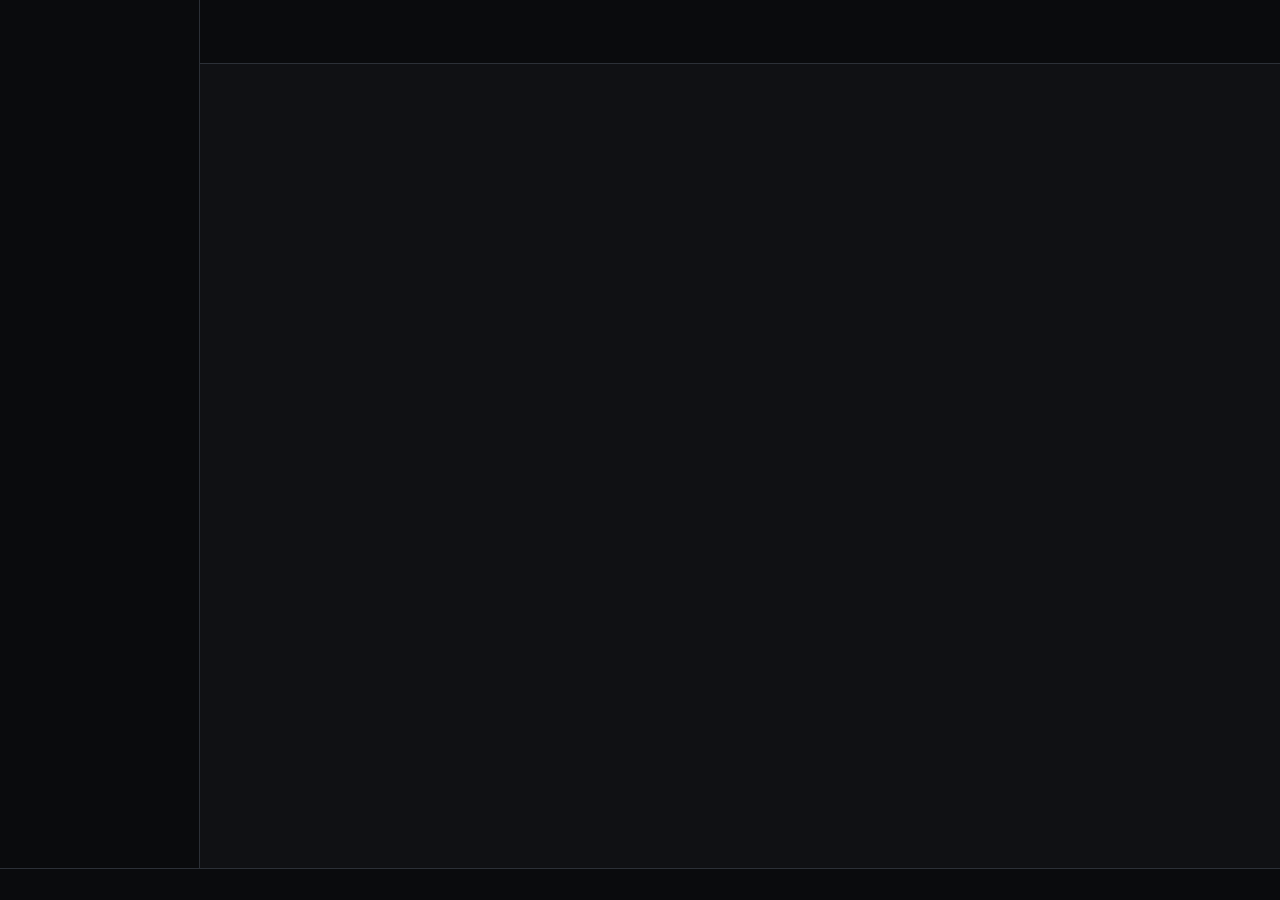
==== coppertrail/ui/web/index.html @ 11789316 "GUI: window frame, nav rail, status strip and placeholder views Co-Authored-By: Claude Opus 5.5 <nor" ====
<!doctype html>
<html lang="en">
<head>
<meta charset="utf-8">
<meta http-equiv="Content-Security-Policy" content="default-src 'self'; style-src 'self' 'unsafe-inline'; img-src 'self' data:">
<title>Coppertrail</title>
<link rel="stylesheet" href="css/tokens.css">
<link rel="stylesheet" href="css/base.css">
<link rel="stylesheet" href="css/components.css">
<link rel="stylesheet" href="css/frame.css">
<link rel="stylesheet" href="vendor/uPlot.min.css">
</head>
<body>
<div class="app" id="app">
  <nav class="navrail" id="navrail" aria-label="Views"></nav>
  <div class="main">
    <div class="filterbar" id="filterbar" role="toolbar" aria-label="Filters"></div>
    <main class="view" id="view"></main>
  </div>
  <footer class="statusstrip" id="statusstrip"></footer>
</div>
<script type="module" src="js/main.js"></script>
</body>
</html>
---- coppertrail/ui/web/css/tokens.css ----
/* Generated from coppertrail/ui/tokens.py, do not edit. */
:root {
  --bg0: #0A0B0D;
  --bg1: #101114;
  --surface: #16181C;
  --raised: #1E2126;
  --overlay: #23262C;
  --text1: #F1EDE4;
  --text2: #BDB8AE;
  --text3: #8F8B83;
  --textDis: #5A5852;
  --border: #2C3037;
  --borderStrong: #6E5A3C;
  --grid: #22252A;
  --scroll: #33373E;
  --accent: #D9894B;
  --accentHover: #E89E64;
  --accentPressed: #B5733D;
  --accentMuted: #2C2119;
  --accentOn: #1A0F07;
  --s1: #D9894B;
  --s2: #6FAEE0;
  --s3: #A990D8;
  --s4: #D97B98;
  --s5: #9DB96F;
  --s6: #8F949C;
  --rise: #4FBFA6;
  --fall: #E8675C;
  --attention: #A9B8F0;
  --attentionBg: #1E2032;
  --gold: #E3BE4F;
  --goldRing: #97781E;
  --silver: #C9CED6;
  --silverRing: #7F8793;
  --copper: #BF6E3B;
  --copperRing: #7A401E;
  --type-h1-family: "Almendra", "Segoe UI Symbol", serif;
  --type-h1-weight: 700;
  --type-h1-size: 22px;
  --type-h1-transform: uppercase;
  --type-h1-spacing: .06em;
  --type-title-family: "Almendra", "Segoe UI Symbol", serif;
  --type-title-weight: 700;
  --type-title-size: 15px;
  --type-title-transform: uppercase;
  --type-title-spacing: .06em;
  --type-display-family: "Caudex", "Segoe UI Symbol", serif;
  --type-display-weight: 700;
  --type-display-size: 28px;
  --type-display-transform: none;
  --type-display-spacing: .01em;
  --type-h2-family: "Caudex", "Segoe UI Symbol", serif;
  --type-h2-weight: 700;
  --type-h2-size: 17px;
  --type-h2-transform: none;
  --type-h2-spacing: 0;
  --type-kpi-family: "Caudex", "Segoe UI Symbol", serif;
  --type-kpi-weight: 400;
  --type-kpi-size: 26px;
  --type-kpi-transform: none;
  --type-kpi-spacing: 0;
  --type-body-family: "Caudex", "Segoe UI Symbol", serif;
  --type-body-weight: 400;
  --type-body-size: 14px;
  --type-body-transform: none;
  --type-body-spacing: 0;
  --type-th-family: "Caudex", "Segoe UI Symbol", serif;
  --type-th-weight: 400;
  --type-th-size: 13px;
  --type-th-transform: none;
  --type-th-spacing: 0;
  --type-sub-family: "Caudex", "Segoe UI Symbol", serif;
  --type-sub-weight: 400;
  --type-sub-size: 13px;
  --type-sub-transform: none;
  --type-sub-spacing: 0;
  --type-small-family: "Caudex", "Segoe UI Symbol", serif;
  --type-small-weight: 400;
  --type-small-size: 12px;
  --type-small-transform: none;
  --type-small-spacing: 0;
  --space-1: 4px;
  --space-2: 8px;
  --space-3: 12px;
  --space-4: 16px;
  --space-5: 24px;
  --space-6: 32px;
  --space-7: 48px;
  --radius-control: 3px;
  --radius-card: 4px;
  --radius-panel: 6px;
  --radius-dialog: 6px;
  --radius-chip: 11px;
  --size-control-h: 32px;
  --size-row-h: 36px;
  --size-filterbar-h: 64px;
  --size-status-h: 32px;
  --size-nav-w: 200px;
  --size-nav-w-compact: 56px;
  --size-card-pad: 16px;
  --size-view-pad: 24px;
  --size-view-pad-compact: 16px;
  --size-gap: 16px;
  --coin-mark: 7px;
  --coin-gap: 3px;
  --coin-ring: 1px;
  --chart-line-primary: 2.25;
  --chart-line-secondary: 2.0;
  --chart-line-tertiary: 1.5;
  --chart-area-alpha: 0.12;
  --chart-band-alpha: 0.12;
  --chart-bar-gap: 0.28;
  --chart-axis-font: 12px;
  --chart-marker-dot: 8px;
}

:root[data-theme="light"] {
  --bg0: #E9E1CF;
  --bg1: #F4EFE3;
  --surface: #FCF9F2;
  --raised: #F0E9DA;
  --overlay: #FFFDF8;
  --text1: #2A1F14;
  --text2: #55432F;
  --text3: #6E5B43;
  --textDis: #A8977A;
  --border: #DACFB8;
  --borderStrong: #A88B5E;
  --grid: #ECE5D6;
  --scroll: #DACFB8;
  --accent: #9A4D1F;
  --accentHover: #AE5C2B;
  --accentPressed: #823F17;
  --accentMuted: #EED6BC;
  --accentOn: #FFF8EC;
  --s1: #A9571F;
  --s2: #2F6C9E;
  --s3: #6A4FB0;
  --s4: #A8406A;
  --s5: #5A7D2E;
  --s6: #7A6D5C;
  --rise: #13786A;
  --fall: #B83A30;
  --attention: #3E4FAE;
  --attentionBg: #E5E3F2;
  --gold: #B98A0E;
  --goldRing: #7E5F08;
  --silver: #8E97A3;
  --silverRing: #5F6873;
  --copper: #9C4F22;
  --copperRing: #633011;
}
---- coppertrail/ui/web/css/base.css ----
/* Fonts, page defaults. Colours and sizes come from tokens.css. */

@font-face { font-family: "Caudex"; src: url("../fonts/Caudex-Regular.ttf") format("truetype"); font-weight: 400; font-style: normal; }
@font-face { font-family: "Caudex"; src: url("../fonts/Caudex-Italic.ttf") format("truetype"); font-weight: 400; font-style: italic; }
@font-face { font-family: "Caudex"; src: url("../fonts/Caudex-Bold.ttf") format("truetype"); font-weight: 700; font-style: normal; }
@font-face { font-family: "Caudex"; src: url("../fonts/Caudex-BoldItalic.ttf") format("truetype"); font-weight: 700; font-style: italic; }
@font-face { font-family: "Almendra"; src: url("../fonts/Almendra-Regular.ttf") format("truetype"); font-weight: 400; font-style: normal; }
@font-face { font-family: "Almendra"; src: url("../fonts/Almendra-Bold.ttf") format("truetype"); font-weight: 700; font-style: normal; }

*, *::before, *::after { box-sizing: border-box; }

html, body { height: 100%; margin: 0; }

body {
  background: var(--bg1);
  color: var(--text1);
  font-family: var(--type-body-family);
  font-size: var(--type-body-size);
  font-weight: var(--type-body-weight);
  line-height: 1.4;
  /* Caudex Regular has equal-width digits; keep numbers at weight 400. */
  font-variant-numeric: tabular-nums lining-nums;
  -webkit-font-smoothing: antialiased;
  overflow: hidden;
}

h1, h2, h3, p { margin: 0; }
button, input, select { font: inherit; color: inherit; }
button { cursor: pointer; }
button:disabled { cursor: default; }

a { color: var(--accent); text-decoration: none; }
a:hover { color: var(--accentHover); text-decoration: underline; }

:focus-visible { outline: 1px solid var(--borderStrong); outline-offset: 1px; }

::selection { background: var(--accentMuted); color: var(--text1); }

/* Scrollbars: 8 px, thumb in --scroll. */
* { scrollbar-width: thin; scrollbar-color: var(--scroll) transparent; }
::-webkit-scrollbar { width: 8px; height: 8px; }
::-webkit-scrollbar-track { background: transparent; }
::-webkit-scrollbar-thumb { background: var(--scroll); border-radius: 3px; }
---- coppertrail/ui/web/css/components.css ----
/* Shared components (HANDOVER 8b). Values from the mock-ups, expressed in tokens. */

/* Type roles -------------------------------------------------------------- */
.h1 {
  font-family: var(--type-h1-family); font-weight: var(--type-h1-weight); font-size: var(--type-h1-size);
  text-transform: var(--type-h1-transform); letter-spacing: var(--type-h1-spacing); color: var(--text1);
}
.card-title {
  font-family: var(--type-title-family); font-weight: var(--type-title-weight); font-size: var(--type-title-size);
  text-transform: var(--type-title-transform); letter-spacing: var(--type-title-spacing); color: var(--text1);
}
.h2 { font-family: var(--type-h2-family); font-weight: var(--type-h2-weight); font-size: var(--type-h2-size); }
.kpi { font-family: var(--type-kpi-family); font-weight: var(--type-kpi-weight); font-size: var(--type-kpi-size); letter-spacing: -0.01em; }
.sub { font-family: var(--type-sub-family); font-size: var(--type-sub-size); color: var(--text3); }
.small { font-size: var(--type-small-size); }
.label { font-size: var(--type-sub-size); color: var(--text3); }
.muted { color: var(--text2); }
.wordmark { font-family: var(--type-display-family); font-weight: var(--type-display-weight); white-space: nowrap; }
.wordmark .copper { color: var(--accent); }
.wordmark .trail { color: var(--text1); }

/* Card ------------------------------------------------------------------------ */
.card {
  background: var(--surface); border: 1px solid var(--border); border-radius: var(--radius-card);
  padding: var(--size-card-pad); min-width: 0; position: relative;
}
.card-head { display: flex; align-items: flex-start; justify-content: space-between; gap: var(--space-4); margin-bottom: 14px; }
.card-head .sub { margin-top: 2px; }

/* Buttons and controls ------------------------------------------------------- */
.btn {
  height: var(--size-control-h); display: inline-flex; align-items: center; gap: var(--space-2);
  padding: 0 10px; background: var(--raised); border: 1px solid var(--border); border-radius: var(--radius-control);
  color: var(--text1); font-size: var(--type-sub-size); white-space: nowrap;
}
.btn:hover:not(:disabled) { border-color: var(--borderStrong); }
.btn:disabled { color: var(--textDis); }
.btn.primary { background: var(--accent); color: var(--accentOn); border: 0; font-weight: 700; padding: 0 14px; }
.btn.primary:hover:not(:disabled) { background: var(--accentHover); }
.btn.primary:active:not(:disabled) { background: var(--accentPressed); }
.btn.ghost { height: 28px; background: transparent; color: var(--text2); font-size: var(--type-small-size); gap: 6px; }
.btn.ghost:hover:not(:disabled) { color: var(--text1); }
.btn.link {
  height: auto; padding: 0; background: transparent; border: 0; color: var(--accent);
  font-size: var(--type-small-size); gap: 6px;
}
.btn.link:hover:not(:disabled) { color: var(--accentHover); text-decoration: underline; }
.btn.link:disabled { color: var(--textDis); }
.btn.icon { width: var(--size-control-h); padding: 0; justify-content: center; color: var(--text2); }

.ctl {
  height: var(--size-control-h); display: inline-flex; align-items: center; gap: var(--space-2);
  padding: 0 10px; background: var(--raised); border: 1px solid var(--border); border-radius: var(--radius-control);
  color: var(--text1); font-size: var(--type-sub-size); white-space: nowrap; min-width: 0;
}
.ctl:hover { border-color: var(--borderStrong); }
.ctl.active { border-color: var(--accent); background: var(--accentMuted); }
.ctl .label { flex: none; }
.ctl .value { overflow: hidden; text-overflow: ellipsis; min-width: 0; }
.ctl svg { flex: none; color: var(--text3); }

.seg {
  display: inline-flex; height: var(--size-control-h); border: 1px solid var(--border);
  border-radius: var(--radius-control); overflow: hidden; background: var(--raised);
}
.seg button {
  border: 0; border-right: 1px solid var(--border); background: transparent; padding: 0 11px;
  font-size: var(--type-small-size); color: var(--text2);
}
.seg button:last-child { border-right: 0; }
.seg button:hover { color: var(--text1); }
.seg button[aria-pressed="true"] { background: var(--accentMuted); color: var(--accent); font-weight: 700; }

.input {
  height: var(--size-control-h); display: flex; align-items: center; gap: var(--space-2); padding: 0 10px;
  background: var(--raised); border: 1px solid var(--border); border-radius: var(--radius-control); color: var(--text3);
}
.input:focus-within { border-color: var(--borderStrong); }
.input.active { border-color: var(--accent); background: var(--accentMuted); }
.input input { border: 0; background: transparent; outline: none; width: 100%; min-width: 0; color: var(--text1); font-size: var(--type-sub-size); }
.input input::placeholder { color: var(--text3); }
.input input[type="number"] { appearance: textfield; }

.chip {
  display: inline-flex; align-items: center; gap: 6px; height: 22px; padding: 0 var(--space-2);
  border-radius: var(--radius-chip); background: var(--raised); border: 1px solid var(--border);
  font-size: var(--type-small-size); color: var(--text2); white-space: nowrap;
}
button.chip:hover { border-color: var(--borderStrong); color: var(--text1); }
.chip[aria-pressed="true"] { border-color: var(--accent); background: var(--accentMuted); color: var(--accent); }

.check { display: inline-flex; width: 16px; height: 16px; flex: none; align-items: center; justify-content: center;
  border: 1px solid var(--border); border-radius: var(--radius-control); background: var(--raised); color: var(--accentOn); }
.check[aria-checked="true"] { background: var(--accent); border-color: var(--accent); }

.tab {
  height: 40px; display: inline-flex; align-items: center; gap: var(--space-2); padding: 0 var(--space-1);
  border: 0; border-bottom: 2px solid transparent; background: transparent; color: var(--text2);
  font-size: var(--type-sub-size); margin-bottom: -1px;
}
.tab[aria-selected="true"] { border-bottom-color: var(--accent); color: var(--text1); font-weight: 700; }

/* Popovers, menus, dialogs, tooltips ---------------------------------------- */
.popover, .menu, .tooltip {
  position: fixed; z-index: 20; background: var(--overlay); border: 1px solid var(--borderStrong);
  border-radius: var(--radius-panel); color: var(--text1);
}
.popover { padding: var(--space-3); min-width: 240px; }
.menu { padding: var(--space-1); min-width: 180px; }
.menu button {
  display: flex; width: 100%; align-items: center; gap: var(--space-2); height: 30px; padding: 0 10px;
  border: 0; border-radius: var(--radius-control); background: transparent; color: var(--text2);
  font-size: var(--type-sub-size); text-align: left;
}
.menu button:hover { background: var(--raised); color: var(--text1); }
.menu button[aria-checked="true"] { color: var(--accent); }
.tooltip { padding: var(--space-2) 10px; font-size: var(--type-small-size); pointer-events: none; border-radius: var(--radius-control); }

.backdrop { position: fixed; inset: 0; z-index: 30; background: rgb(from var(--bg0) r g b / 0.6);
  display: flex; align-items: center; justify-content: center; }
.dialog {
  background: var(--overlay); border: 1px solid var(--borderStrong); border-radius: var(--radius-dialog);
  display: flex; flex-direction: column; max-width: calc(100vw - 48px); max-height: calc(100vh - 48px);
}

/* Data table ----------------------------------------------------------------- */
table.data { width: 100%; border-collapse: collapse; font-size: var(--type-sub-size); }
table.data th {
  font-family: var(--type-th-family); font-weight: var(--type-th-weight); font-size: var(--type-th-size);
  color: var(--text3); text-align: left; padding: 0 10px var(--space-2);
  border-bottom: 1px solid var(--border); white-space: nowrap; position: sticky; top: 0; background: var(--surface);
}
table.data td { height: var(--size-row-h); padding: 0 10px; border-bottom: 1px solid var(--grid); white-space: nowrap; color: var(--text1); }
table.data tr:hover td { background: var(--raised); }
table.data tr.selected td { background: var(--accentMuted); }
table.data .num { text-align: right; font-weight: 400; }
table.data td.muted { color: var(--text2); }

/* Values ---------------------------------------------------------------------- */
.coin { white-space: nowrap; }
.coin i {
  display: inline-block; width: var(--coin-mark); height: var(--coin-mark); border-radius: 50%;
  margin: 0 0 0 var(--coin-gap); vertical-align: 1px;
}
.coin i + span { margin-left: 0.25em; }
.coin i.g { background: var(--gold); box-shadow: inset 0 0 0 var(--coin-ring) var(--goldRing); }
.coin i.s { background: var(--silver); box-shadow: inset 0 0 0 var(--coin-ring) var(--silverRing); }
.coin i.c { background: var(--copper); box-shadow: inset 0 0 0 var(--coin-ring) var(--copperRing); }
.up { color: var(--rise); white-space: nowrap; }
.dn { color: var(--fall); white-space: nowrap; }
.dot { display: inline-block; width: 6px; height: 6px; border-radius: 50%; flex: none; background: var(--text3); }
.dot.rise { background: var(--rise); }
.dot.attention { background: var(--attention); }
.dot.accent { background: var(--accent); }
.attention { color: var(--attention); }

/* Charts ---------------------------------------------------------------------- */
.legend { display: flex; gap: var(--space-4); font-size: var(--type-small-size); color: var(--text2); }
.legend span { display: inline-flex; align-items: center; gap: 6px; }
.legend i { display: inline-block; width: 14px; height: 2px; border-radius: 1px; }
.chart { position: relative; }
.chart .u-select { background: rgb(from var(--accent) r g b / 0.12); }
---- coppertrail/ui/web/css/frame.css ----
/* Window frame (HANDOVER 8b "Window frame"): nav rail | filter bar + view, status strip below. */

.app {
  height: 100vh;
  display: grid;
  grid-template-columns: var(--size-nav-w) minmax(0, 1fr);
  grid-template-rows: minmax(0, 1fr) var(--size-status-h);
  grid-template-areas: "nav main" "status status";
}

/* Nav rail ---------------------------------------------------------------------- */
.navrail {
  grid-area: nav; display: flex; flex-direction: column; gap: 2px; padding: 0 10px var(--space-3);
  background: var(--bg0); border-right: 1px solid var(--border); min-height: 0;
}
.navrail .brand { height: 64px; display: flex; align-items: center; gap: 10px; padding: 0 var(--space-1); margin-bottom: 6px; }
.navrail .brand img { width: 30px; height: 30px; flex: none; }
.navrail .wordmark { font-size: 17px; letter-spacing: var(--type-display-spacing); }
.navrail .spacer { flex: 1; }
.nav {
  display: flex; align-items: center; gap: var(--space-3); height: 40px; padding: 0 var(--space-3);
  border: 0; border-radius: var(--radius-panel); background: transparent; color: var(--text2);
  font-size: var(--type-sub-size); width: 100%; text-align: left;
}
.nav:hover { background: var(--raised); color: var(--text1); }
.nav[aria-current="page"] { background: var(--accentMuted); color: var(--accent); font-weight: 700; }
.nav.small { font-size: var(--type-small-size); }

/* Main column ------------------------------------------------------------------ */
.main { grid-area: main; display: flex; flex-direction: column; min-width: 0; min-height: 0; }
.filterbar {
  height: var(--size-filterbar-h); flex: none; display: flex; align-items: center; gap: 10px;
  padding: 0 var(--size-view-pad); background: var(--bg0); border-bottom: 1px solid var(--border); min-width: 0;
}
.view {
  flex: 1; min-height: 0; overflow: auto; padding: var(--size-view-pad);
  display: flex; flex-direction: column; gap: var(--size-gap);
}
.view-head { display: flex; align-items: flex-end; justify-content: space-between; gap: var(--space-4); flex: none; }
.view-head .sub { margin-top: var(--space-1); }

/* Status strip ----------------------------------------------------------------- */
.statusstrip {
  grid-area: status; display: flex; align-items: center; gap: 14px; padding: 0 var(--space-4);
  font-size: var(--type-sub-size); color: var(--text2); background: var(--bg0); border-top: 1px solid var(--border);
  min-width: 0; white-space: nowrap;
}
.statusstrip .state { display: inline-flex; align-items: center; gap: 6px; }
.statusstrip .sep { width: 1px; height: 14px; background: var(--border); flex: none; }
.statusstrip .error { color: var(--fall); overflow: hidden; text-overflow: ellipsis; min-width: 0; }
.statusstrip .spacer { flex: 1; }
.statusstrip .credit { display: inline-flex; align-items: center; gap: 5px; }
---- coppertrail/ui/web/vendor/uPlot.min.css ----
.uplot, .uplot *, .uplot *::before, .uplot *::after {box-sizing: border-box;}.uplot {font-family: system-ui, -apple-system, "Segoe UI", Roboto, "Helvetica Neue", Arial, "Noto Sans", sans-serif, "Apple Color Emoji", "Segoe UI Emoji", "Segoe UI Symbol", "Noto Color Emoji";line-height: 1.5;width: min-content;}.u-title {text-align: center;font-size: 18px;font-weight: bold;}.u-wrap {position: relative;user-select: none;}.u-over, .u-under {position: absolute;}.u-under {overflow: hidden;}.uplot canvas {display: block;position: relative;width: 100%;height: 100%;}.u-axis {position: absolute;}.u-legend {font-size: 14px;margin: auto;text-align: center;}.u-inline {display: block;}.u-inline * {display: inline-block;}.u-inline tr {margin-right: 16px;}.u-legend th {font-weight: 600;}.u-legend th > * {vertical-align: middle;display: inline-block;}.u-legend .u-marker {width: 1em;height: 1em;margin-right: 4px;background-clip: padding-box !important;}.u-inline.u-live th::after {content: ":";vertical-align: middle;}.u-inline:not(.u-live) .u-value {display: none;}.u-series > * {padding: 4px;}.u-series th {cursor: pointer;}.u-legend .u-off > * {opacity: 0.3;}.u-select {background: rgba(0,0,0,0.07);position: absolute;pointer-events: none;}.u-cursor-x, .u-cursor-y {position: absolute;left: 0;top: 0;pointer-events: none;will-change: transform;}.u-hz .u-cursor-x, .u-vt .u-cursor-y {height: 100%;border-right: 1px dashed #607D8B;}.u-hz .u-cursor-y, .u-vt .u-cursor-x {width: 100%;border-bottom: 1px dashed #607D8B;}.u-cursor-pt {position: absolute;top: 0;left: 0;border-radius: 50%;border: 0 solid;pointer-events: none;will-change: transform;/*this has to be !important since we set inline "background" shorthand */background-clip: padding-box !important;}.u-axis.u-off, .u-select.u-off, .u-cursor-x.u-off, .u-cursor-y.u-off, .u-cursor-pt.u-off {display: none;}
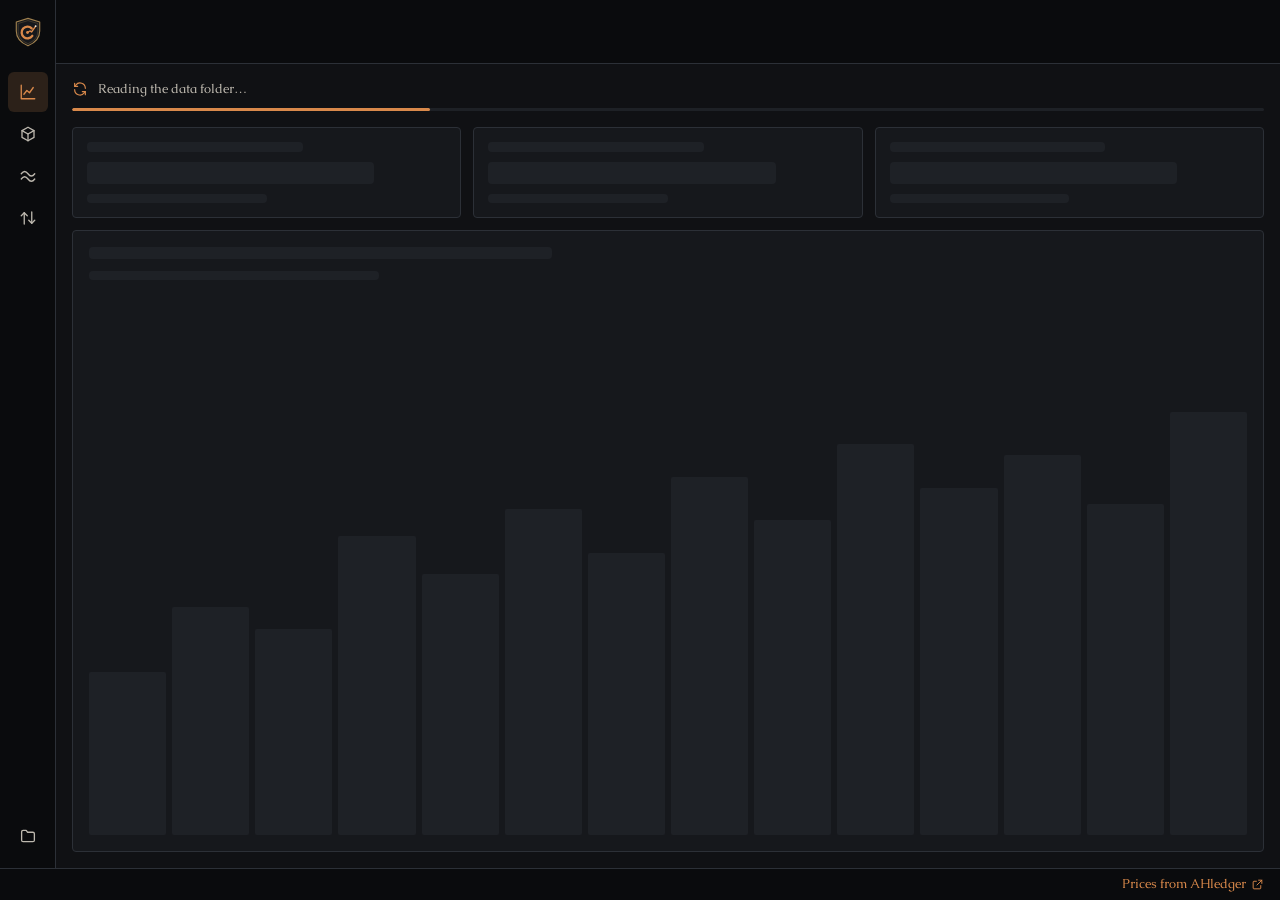
==== commit fcb60678: "GUI groundwork (part 2): states, breakpoints and chart building blocks - states.js/states.css: no da" ====
--- a/coppertrail/ui/web/index.html
+++ b/coppertrail/ui/web/index.html
@@ -8,6 +8,10 @@
 <link rel="stylesheet" href="css/base.css">
 <link rel="stylesheet" href="css/components.css">
 <link rel="stylesheet" href="css/frame.css">
+<link rel="stylesheet" href="css/filterbar.css">
+<link rel="stylesheet" href="css/groupeditor.css">
+<link rel="stylesheet" href="css/states.css">
+<link rel="stylesheet" href="css/layout.css">
 <link rel="stylesheet" href="vendor/uPlot.min.css">
 </head>
 <body>
--- a/coppertrail/ui/web/css/tokens.css
+++ b/coppertrail/ui/web/css/tokens.css
@@ -79,6 +79,7 @@
   --type-small-size: 12px;
   --type-small-transform: none;
   --type-small-spacing: 0;
+  --type-mono-family: "JetBrains Mono", "Cascadia Mono", Consolas, monospace;
   --space-1: 4px;
   --space-2: 8px;
   --space-3: 12px;
--- a/coppertrail/ui/web/css/components.css
+++ b/coppertrail/ui/web/css/components.css
@@ -38,6 +38,7 @@
 .btn.primary { background: var(--accent); color: var(--accentOn); border: 0; font-weight: 700; padding: 0 14px; }
 .btn.primary:hover:not(:disabled) { background: var(--accentHover); }
 .btn.primary:active:not(:disabled) { background: var(--accentPressed); }
+.btn.primary:disabled { background: var(--raised); color: var(--textDis); border: 1px solid var(--border); }
 .btn.ghost { height: 28px; background: transparent; color: var(--text2); font-size: var(--type-small-size); gap: 6px; }
 .btn.ghost:hover:not(:disabled) { color: var(--text1); }
 .btn.link {
@@ -157,6 +158,27 @@
 /* Charts ---------------------------------------------------------------------- */
 .legend { display: flex; gap: var(--space-4); font-size: var(--type-small-size); color: var(--text2); }
 .legend span { display: inline-flex; align-items: center; gap: 6px; }
-.legend i { display: inline-block; width: 14px; height: 2px; border-radius: 1px; }
+.legend i { display: inline-block; width: 14px; height: 2px; border-radius: 1px; background: var(--swatch); }
+.legend i.dashed { background: none; border-top: 2px dashed var(--swatch); height: 0; }
+.legend i.bar { width: 8px; height: 10px; border-radius: 1px; }
+.card-tools { display: flex; align-items: center; gap: var(--space-4); flex: none; }
+.btn.slim-icon { width: 28px; height: 28px; }
+.chart-tip .tip-row { display: flex; align-items: center; gap: 6px; }
+.chart-tip .tip-val { margin-left: auto; padding-left: var(--space-4); }
+.chart-tip .swatch { display: inline-block; width: 14px; height: 2px; flex: none; }
+/* Event marker shapes (also drawn on the canvas by charts.js): --marker is the series colour. */
+i.marker { display: inline-block; width: 9px; height: 9px; flex: none; background: var(--marker); }
+i.marker.diamond { transform: rotate(45deg) scale(0.8); }
+i.marker.triangle { clip-path: polygon(0 0, 100% 0, 50% 100%); }
+.sparkline { flex: none; overflow: visible; vertical-align: middle; }
+.sparkline path { fill: none; stroke-width: 1.5; stroke-linejoin: round; stroke-linecap: round; stroke: var(--text3); }
+.sparkline circle { fill: var(--text3); }
+.sparkline.rise path { stroke: var(--rise); } .sparkline.rise circle { fill: var(--rise); }
+.sparkline.fall path { stroke: var(--fall); } .sparkline.fall circle { fill: var(--fall); }
+.rangebar { flex: none; vertical-align: middle; }
+.rangebar .track { stroke: var(--border); stroke-width: 1; }
+.rangebar .typical { stroke: var(--borderStrong); stroke-width: 4; stroke-linecap: round; }
+.rangebar .usual { stroke: var(--text2); stroke-width: 1.5; }
+.rangebar .current { fill: var(--s4); }
 .chart { position: relative; }
 .chart .u-select { background: rgb(from var(--accent) r g b / 0.12); }
--- a/coppertrail/ui/web/css/frame.css
+++ b/coppertrail/ui/web/css/frame.css
@@ -45,8 +45,30 @@
   font-size: var(--type-sub-size); color: var(--text2); background: var(--bg0); border-top: 1px solid var(--border);
   min-width: 0; white-space: nowrap;
 }
-.statusstrip .state { display: inline-flex; align-items: center; gap: 6px; }
+.statusstrip .strip-state { display: inline-flex; align-items: center; gap: 6px; min-width: 0; overflow: hidden; text-overflow: ellipsis; }
+.statusstrip .strip-state.stale { font-weight: 700; }
+.statusstrip .pulling { display: inline-flex; align-items: center; gap: 6px; color: var(--text2); }
 .statusstrip .sep { width: 1px; height: 14px; background: var(--border); flex: none; }
 .statusstrip .error { color: var(--fall); overflow: hidden; text-overflow: ellipsis; min-width: 0; }
 .statusstrip .spacer { flex: 1; }
 .statusstrip .credit { display: inline-flex; align-items: center; gap: 5px; }
+
+/* Compact window (<= 1440 px, HANDOVER 8b "Resizing"): 56 px icon rail with tooltips,
+   16 px view padding. The filter bar's "More" button lives in filterbar.css. */
+.navrail { position: relative; z-index: 5; }
+.nav { position: relative; }
+@media (max-width: 1440px) {
+  .app { grid-template-columns: var(--size-nav-w-compact) minmax(0, 1fr); }
+  .navrail { padding: 0 var(--space-2) var(--space-3); align-items: center; }
+  .navrail .brand { justify-content: center; padding: 0; gap: 0; }
+  .navrail .wordmark, .nav .nav-label { display: none; }
+  .nav { width: 40px; padding: 0; justify-content: center; }
+  .filterbar { padding: 0 var(--size-view-pad-compact); }
+  .view { padding: var(--size-view-pad-compact); }
+  .nav[data-tip]:hover::after, .nav[data-tip]:focus-visible::after {
+    content: attr(data-tip); position: absolute; left: calc(100% + 10px); top: 50%; transform: translateY(-50%);
+    padding: var(--space-1) 10px; background: var(--overlay); border: 1px solid var(--borderStrong);
+    border-radius: var(--radius-control); color: var(--text1); font-size: var(--type-small-size); font-weight: 400;
+    white-space: nowrap; pointer-events: none; z-index: 40;
+  }
+}
--- a/coppertrail/ui/web/css/filterbar.css
+++ b/coppertrail/ui/web/css/filterbar.css
@@ -0,0 +1,75 @@
+/* Filter bar and its popovers (HANDOVER 8b "Filter bar", FilterBar mock-up). */
+
+.filterbar .group-pair { display: flex; align-items: center; gap: var(--space-1); min-width: 0; }
+.filterbar .groups { max-width: 280px; }
+.filterbar .search { width: 220px; flex: none; }
+.filterbar .minsales input { width: 52px; border: 0; background: transparent; outline: none; color: var(--text1); font-size: var(--type-sub-size); text-align: right; }
+.filterbar .spacer { flex: 1; min-width: var(--space-2); }
+.filterbar .active-state { display: flex; align-items: center; gap: 10px; padding-left: var(--space-1); flex: none; }
+.filterbar .active-label { display: inline-flex; align-items: center; gap: 6px; font-size: var(--type-small-size); color: var(--accent); font-weight: 700; white-space: nowrap; }
+.filterbar .no-filters { font-size: var(--type-small-size); color: var(--text3); white-space: nowrap; }
+.ctl .chev { color: var(--text3); }
+
+/* Popover content ------------------------------------------------------------- */
+.pop-groups { width: 340px; padding: 0; overflow: hidden; }
+.pop-groups .pop-search { padding: 10px var(--space-3); border-bottom: 1px solid var(--border); }
+.pop-groups .pop-summary { display: flex; justify-content: space-between; padding: var(--space-2) var(--space-3) var(--space-1); font-size: var(--type-small-size); color: var(--text3); }
+.pop-groups .pop-summary span { display: flex; gap: 10px; }
+.pop-groups .rows { max-height: 320px; overflow: auto; }
+.pop-row {
+  display: flex; align-items: center; gap: 10px; height: var(--size-row-h); padding: 0 var(--space-3);
+  font-size: var(--type-sub-size); width: 100%; border: 0; background: transparent; text-align: left; color: var(--text1);
+}
+.pop-row:hover, .pop-row[aria-checked="true"] { background: var(--raised); }
+.pop-row .name { flex: 1; min-width: 0; overflow: hidden; text-overflow: ellipsis; white-space: nowrap; }
+.pop-row .count { font-size: var(--type-small-size); color: var(--text3); }
+.pop-groups .pop-foot { border-top: 1px solid var(--border); padding: var(--space-2) var(--space-3); display: flex; justify-content: space-between; }
+
+.pop-date { width: 320px; display: flex; flex-direction: column; gap: var(--space-3); }
+.pop-date .seg { width: 100%; }
+.pop-date .seg button { flex: 1; }
+.pop-date .fromto { display: grid; grid-template-columns: 1fr 1fr; gap: var(--space-2); }
+.pop-date .fromto label { display: grid; gap: var(--space-1); font-size: var(--type-small-size); color: var(--text3); }
+.pop-date .fromto .input { color: var(--text1); font-size: var(--type-sub-size); }
+.pop-date .note { font-size: var(--type-small-size); color: var(--text3); }
+
+.calendar { display: grid; gap: var(--space-2); }
+.cal-head { display: flex; justify-content: space-between; align-items: center; font-size: var(--type-sub-size); font-weight: 700; }
+.cal-nav { display: flex; gap: var(--space-1); }
+.cal-nav .btn { padding: 0 6px; }
+.cal-prev .icon { transform: rotate(90deg); }
+.cal-next .icon { transform: rotate(-90deg); }
+.cal-grid { display: grid; grid-template-columns: repeat(7, minmax(0, 1fr)); gap: 2px; }
+.cal-weekdays { font-size: var(--type-small-size); color: var(--text3); text-align: center; }
+.cal-day {
+  height: 30px; display: flex; align-items: center; justify-content: center; font-size: var(--type-small-size);
+  border: 0; border-radius: var(--radius-card); background: transparent; color: var(--text1);
+}
+.cal-day:hover:not(:disabled) { background: var(--raised); }
+.cal-day:disabled { color: var(--textDis); }
+.cal-day.inside { background: var(--accentMuted); }
+.cal-day.end { background: var(--accent); color: var(--accentOn); font-weight: 700; }
+
+.pop-sales { width: 280px; display: flex; flex-direction: column; gap: var(--space-3); }
+.pop-sales .chips { display: flex; flex-wrap: wrap; gap: 6px; }
+.pop-sales .note { font-size: var(--type-small-size); color: var(--text3); }
+
+/* "More" (HANDOVER 8b "Resizing", Overview1280 mock-up): at <= 1440 px Class, the date
+   button and Min sales/day fold into it; its badge counts how many of them are active. */
+.filterbar .fold { display: contents; }
+.filterbar .more { display: none; }
+.ctl.more svg { color: inherit; }
+.ctl.more.active { color: var(--accent); }
+.ctl .badge {
+  display: inline-flex; align-items: center; justify-content: center; min-width: 18px; height: 18px; padding: 0 5px;
+  border: 1px solid var(--accent); border-radius: var(--radius-chip); color: var(--accent); font-size: var(--type-small-size);
+}
+@media (max-width: 1440px) {
+  .filterbar .fold { display: none; }
+  .filterbar .more { display: inline-flex; flex: none; }
+  .filterbar .search { width: 180px; }
+}
+.pop-more { width: 280px; display: flex; flex-direction: column; gap: var(--space-2); }
+.pop-more .ctl { width: 100%; }
+.pop-more .ctl .value { flex: 1; text-align: left; }
+.pop-more .minsales input { flex: 1; width: auto; }
--- a/coppertrail/ui/web/css/groupeditor.css
+++ b/coppertrail/ui/web/css/groupeditor.css
@@ -0,0 +1,35 @@
+/* Item-group editor (HANDOVER 8b "Item-group editor", FilterBar mock-up). */
+
+.group-editor { width: 1060px; height: 560px; overflow: hidden; }
+.ge-head { display: flex; align-items: center; justify-content: space-between; padding: var(--space-4) 20px; border-bottom: 1px solid var(--border); flex: none; }
+.ge-body { display: grid; grid-template-columns: 240px minmax(0, 1fr) 300px; flex: 1; min-height: 0; }
+.ge-pane { display: flex; flex-direction: column; gap: var(--space-3); min-height: 0; min-width: 0; padding: var(--space-4) 20px; }
+.ge-groups { padding: var(--space-3); gap: 2px; border-right: 1px solid var(--border); }
+.ge-groups > .label { padding: 0 10px 6px; }
+.ge-list { flex: 1; overflow: auto; display: flex; flex-direction: column; gap: 2px; }
+.ge-group {
+  display: flex; align-items: center; gap: 10px; width: 100%; height: 38px; padding: 0 10px; flex: none;
+  border: 0; border-radius: var(--radius-card); text-align: left; font-size: var(--type-sub-size);
+  background: transparent; color: var(--text1);
+}
+.ge-group:hover { background: var(--raised); }
+.ge-group[aria-current="true"] { background: var(--accentMuted); color: var(--accent); font-weight: 700; }
+.ge-group .grip { color: var(--text3); cursor: grab; display: inline-flex; }
+.ge-group .name { flex: 1; min-width: 0; overflow: hidden; text-overflow: ellipsis; white-space: nowrap; }
+.ge-group .count { font-size: var(--type-small-size); color: var(--text3); font-weight: 400; }
+.ge-actions { display: flex; gap: 6px; padding-top: 10px; }
+.ge-members > label { display: grid; gap: var(--space-1); font-size: var(--type-small-size); }
+.ge-members .input input { font-size: var(--type-body-size); }
+.ge-meta { display: flex; justify-content: space-between; gap: var(--space-3); font-size: var(--type-small-size); color: var(--text2); }
+.ge-table { flex: 1; overflow: auto; min-height: 0; border-radius: var(--radius-control); }
+.ge-table:focus-visible { outline: 1px solid var(--borderStrong); }
+.ge-table table.data th { background: var(--overlay); }
+.ge-x button { border: 0; background: transparent; color: var(--text3); display: inline-flex; padding: 2px; }
+.ge-x button:hover { color: var(--fall); }
+.ge-empty { padding: var(--space-4) 0; }
+.ge-add { border-left: 1px solid var(--border); }
+.ge-results { flex: 1; overflow: auto; min-height: 0; margin: 0 calc(-1 * var(--space-3)); }
+.ge-result .coin { font-size: var(--type-small-size); }
+.ge-foot { display: flex; align-items: center; justify-content: space-between; gap: var(--space-3); padding: var(--space-3) 20px; border-top: 1px solid var(--border); flex: none; }
+.ge-buttons { display: flex; gap: var(--space-2); }
+.ge-error { color: var(--fall); font-size: var(--type-sub-size); }
--- a/coppertrail/ui/web/css/states.css
+++ b/coppertrail/ui/web/css/states.css
@@ -0,0 +1,90 @@
+/* View states (HANDOVER 8b "States", mock-up States.png). Only token variables. */
+
+.state { display: flex; flex-direction: column; align-items: center; text-align: center; }
+.state.no-data, .state.no-match, .state.pull-failed { flex: 1; justify-content: center; padding: var(--space-5) 0; min-height: 360px; }
+.state-title { font-family: var(--type-h2-family); font-size: 19px; font-weight: 700; margin-top: 14px; color: var(--text1); }
+.state-text { font-size: var(--type-sub-size); color: var(--text2); max-width: 420px; margin-top: 6px; }
+.state .note { font-size: var(--type-small-size); color: var(--text3); margin-top: var(--space-4); }
+.state .note b { color: var(--text2); font-weight: 700; }
+.state .row { display: flex; gap: var(--space-2); margin-top: 18px; }
+.state-icon { display: inline-flex; color: var(--borderStrong); }
+.state-icon.accent { color: var(--accent); }
+.state-icon.fall, .fall { color: var(--fall); }
+.mono { font-family: var(--type-mono-family); }
+
+/* A: no data yet */
+.trail { flex: none; overflow: visible; }
+.trail .dots { fill: none; stroke: var(--borderStrong); stroke-width: 2; stroke-dasharray: 2 7; stroke-linecap: round; }
+.trail .ring { fill: none; stroke: var(--accent); stroke-width: 2.5; }
+.trail .stop { fill: var(--borderStrong); }
+.trail .mark { fill: none; stroke: var(--accent); stroke-width: 2; stroke-linecap: round; stroke-linejoin: round; }
+.no-data .state-title { margin-top: 18px; }
+.no-data .state-text { max-width: 400px; margin-top: var(--space-2); }
+.no-data .folder-row { display: flex; align-items: center; gap: var(--space-2); margin-top: 20px; width: 420px; max-width: 100%; }
+.no-data .folder-row .input { flex: 1; min-width: 0; }
+.no-data .btn.primary { margin-top: var(--space-4); }
+.no-data .mono.note { max-width: 520px; overflow-wrap: anywhere; }
+
+/* B: data stale */
+.banner {
+  display: flex; align-items: center; gap: 10px; padding: 10px var(--space-3); flex: none;
+  border-radius: var(--radius-panel); background: var(--attentionBg); border: 1px solid var(--attention);
+  font-size: var(--type-sub-size);
+}
+.banner-icon { display: inline-flex; color: var(--attention); }
+.banner-text { flex: 1; min-width: 0; }
+.banner-text b { font-weight: 700; }
+.btn.slim { height: 28px; }
+.btn.square { width: 28px; padding: 0; justify-content: center; }
+
+/* C: filter matches nothing */
+.no-match .state-title { margin-top: 14px; }
+.no-match .chips { display: flex; flex-wrap: wrap; justify-content: center; gap: var(--space-2); margin-top: var(--space-4); max-width: 440px; }
+.filter-chip { height: 26px; border-color: var(--accent); color: var(--text1); }
+.filter-chip button { border: 0; background: transparent; padding: 0; display: inline-flex; color: var(--text3); }
+.filter-chip button:hover { color: var(--text1); }
+.no-match .btn.ghost { margin-top: 14px; border-color: var(--border); }
+
+/* D: too little history */
+.needs-history { margin-top: 30px; width: 100%; }
+.needs-history .state-title { margin-top: var(--space-3); }
+.history-progress { width: 360px; max-width: 100%; margin-top: var(--space-4); }
+.row-between { display: flex; justify-content: space-between; font-size: var(--type-small-size); color: var(--text3); margin-bottom: 6px; }
+.progress { height: 6px; border-radius: 3px; background: var(--raised); overflow: hidden; }
+.progress > div { height: 100%; border-radius: 3px; background: var(--accent); }
+.ghost-chart { width: 100%; height: 150px; border: 1px dashed var(--borderStrong); border-radius: var(--radius-panel); position: relative; margin-top: 14px; overflow: hidden; }
+.ghost-chart svg { position: absolute; inset: 0; width: 100%; height: 100%; }
+.ghost-chart path { fill: none; stroke-width: 2; }
+.ghost-chart .so-far { stroke: var(--accent); }
+.ghost-chart .to-come { stroke: var(--borderStrong); stroke-dasharray: 3 6; }
+.ghost-chart .today { position: absolute; left: 40%; top: 0; bottom: 0; border-left: 1px solid var(--text3); }
+.ghost-chart .today-label { position: absolute; left: calc(40% + 8px); top: var(--space-2); font-size: var(--type-small-size); color: var(--text3); }
+
+/* E: loading */
+.state.loading { align-items: stretch; text-align: left; flex: 1; min-height: 0; }
+.load-head { display: flex; align-items: center; gap: 10px; font-size: var(--type-sub-size); color: var(--text2); }
+.load-head .spin { display: inline-flex; color: var(--accent); }
+.load-head .spacer { flex: 1; }
+.load-head .pct { font-size: var(--type-small-size); color: var(--text3); }
+.loadbar { height: 3px; background: var(--raised); border-radius: 2px; margin-top: 10px; overflow: hidden; position: relative; }
+.loadbar > div { height: 100%; background: var(--accent); border-radius: 2px; }
+.loadbar.indeterminate > div { width: 30%; position: absolute; animation: loadslide 1.4s ease-in-out infinite; }
+@keyframes loadslide { from { left: -30%; } to { left: 100%; } }
+@media (prefers-reduced-motion: reduce) { .loadbar.indeterminate > div { animation: none; left: 0; width: 100%; opacity: 0.5; } }
+.skel-tiles { display: grid; grid-template-columns: repeat(3, minmax(0, 1fr)); gap: var(--space-3); margin-top: var(--space-4); }
+.skel-tile { padding: 14px; display: flex; flex-direction: column; gap: 10px; }
+.skel-chart { margin-top: var(--space-3); flex: 1; min-height: 240px; display: flex; flex-direction: column; gap: var(--space-3); }
+.skel-bars { flex: 1; display: flex; align-items: flex-end; gap: 6px; }
+.bone { display: block; background: var(--raised); border-radius: var(--radius-card); }
+.bone.skel-bar { flex: 1; border-radius: 2px; }
+.w25 { width: 25%; } .w40 { width: 40%; } .w50 { width: 50%; } .w60 { width: 60%; } .w80 { width: 80%; }
+.h9 { height: 9px; } .h10 { height: 10px; } .h12 { height: 12px; } .h22 { height: 22px; }
+
+/* F: pull failed */
+.pull-failed .state-text { max-width: 400px; }
+.pull-failed .mono.note { margin-top: 18px; }
+.pull-failed .log {
+  margin: var(--space-3) 0 0; max-width: 640px; width: 100%; max-height: 220px; overflow: auto; text-align: left;
+  padding: 10px var(--space-3); background: var(--bg0); border: 1px solid var(--border); border-radius: var(--radius-card);
+  font-size: var(--type-small-size); color: var(--text2); white-space: pre-wrap;
+}
--- a/coppertrail/ui/web/css/layout.css
+++ b/coppertrail/ui/web/css/layout.css
@@ -0,0 +1,24 @@
+/* Layout hooks for the views (HANDOVER 8b "Resizing"). The widths match tokens.BREAKPOINTS
+   and js/layout.js (test_layout_breakpoints.py checks them):
+   <= 1440 px compact (one column), >= 2400 px ultrawide (6 tiles, third column). */
+
+.tiles { display: grid; grid-template-columns: repeat(4, minmax(0, 1fr)); gap: var(--size-gap); }
+.tiles > .tile-extra { display: none; }
+.split { display: grid; grid-template-columns: minmax(0, 2fr) minmax(0, 1fr); gap: var(--size-gap); align-items: start; }
+.thirds { display: grid; grid-template-columns: repeat(3, minmax(0, 1fr)); gap: var(--size-gap); align-items: start; }
+/* .with-aside: a main column plus an .aside block. Below ultrawide the aside follows the
+   main content; from 2400 px it becomes the third column, spanning the full height. */
+.with-aside { display: grid; grid-template-columns: minmax(0, 1fr); gap: var(--size-gap); align-items: start; }
+.with-aside > .main-col { display: flex; flex-direction: column; gap: var(--size-gap); min-width: 0; }
+
+@media (max-width: 1440px) {
+  .split { grid-template-columns: minmax(0, 1fr); }
+  .thirds { grid-template-columns: repeat(2, minmax(0, 1fr)); }
+}
+
+@media (min-width: 2400px) {
+  .tiles { grid-template-columns: repeat(6, minmax(0, 1fr)); }
+  .tiles > .tile-extra { display: block; }
+  .with-aside { grid-template-columns: minmax(0, 1fr) minmax(0, 540px); }
+  .with-aside > .aside { grid-column: 2; grid-row: 1 / span 10; }
+}
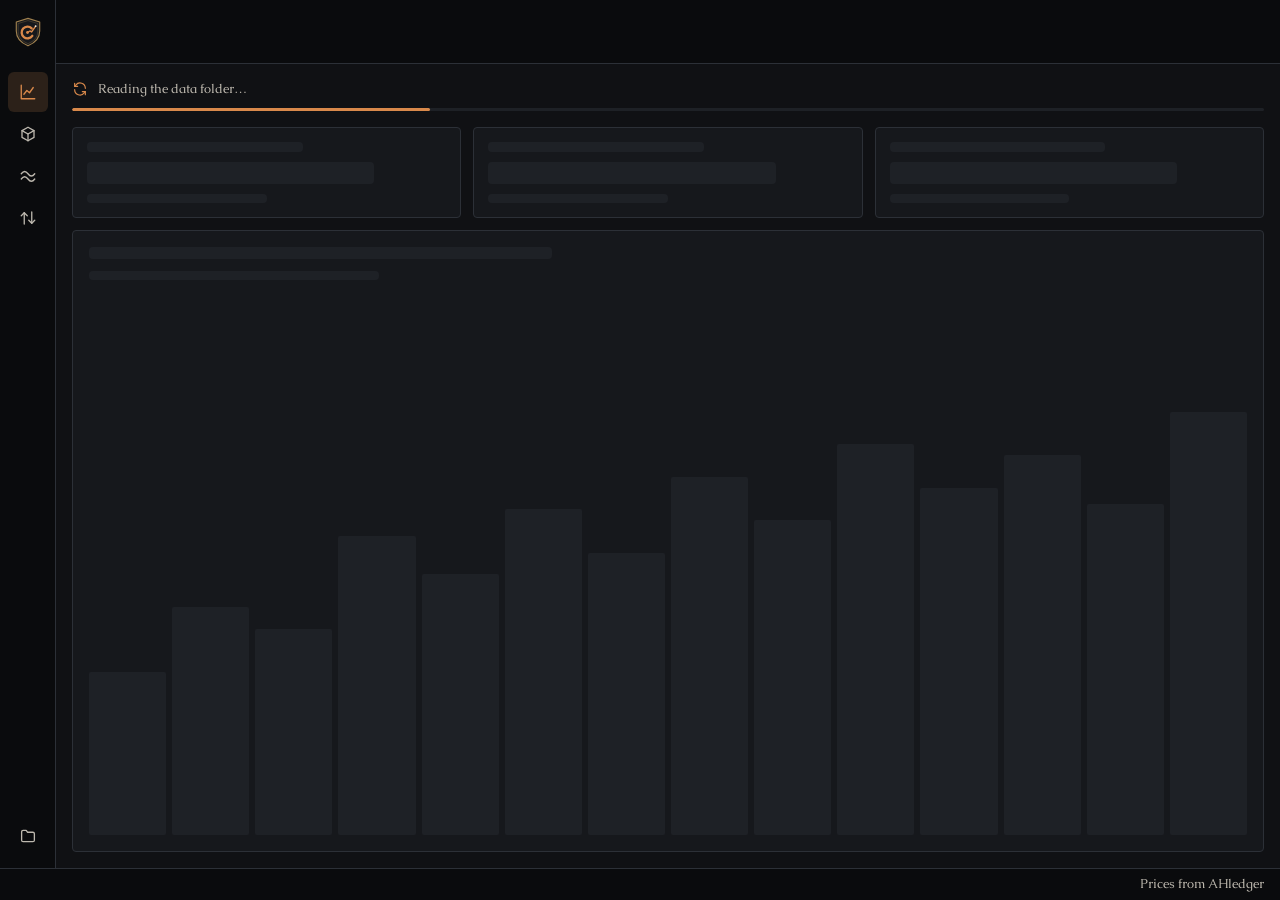
==== commit 2d01628c: "Market overview and Item detail views Real views on the bridge payloads: tiles, price index, daily r" ====
--- a/coppertrail/ui/web/index.html
+++ b/coppertrail/ui/web/index.html
@@ -12,6 +12,7 @@
 <link rel="stylesheet" href="css/groupeditor.css">
 <link rel="stylesheet" href="css/states.css">
 <link rel="stylesheet" href="css/layout.css">
+<link rel="stylesheet" href="css/views.css">
 <link rel="stylesheet" href="vendor/uPlot.min.css">
 </head>
 <body>
--- a/coppertrail/ui/web/css/views.css
+++ b/coppertrail/ui/web/css/views.css
@@ -0,0 +1,114 @@
+/* Market overview and Item detail (HANDOVER 8b "Views", mock-ups MarketOverview, ItemDetail,
+   Overview1280, OverviewUltrawide). Only token variables. Breakpoints as in layout.css. */
+
+.view-body { display: flex; flex-direction: column; gap: var(--size-gap); min-width: 0; }
+.view-body.refreshing > *, .refreshing { transition: opacity 0.15s; }
+.view-body.refreshing, .item-main.refreshing, .item-list.refreshing .item-rows { opacity: 0.55; }
+.card-note { font-size: var(--type-sub-size); color: var(--text3); margin: var(--space-2) 0 0; }
+.card-note.fall { color: var(--fall); }
+
+/* Tiles ------------------------------------------------------------------------------- */
+.tile { padding: 14px var(--size-card-pad) 16px; }
+.tile .kpi { margin: 10px 0 8px; line-height: 1.1; white-space: nowrap; overflow: hidden; text-overflow: ellipsis; }
+.tile .kpi.s1 { color: var(--s1); }
+.tile .kpi .coin i { width: 9px; height: 9px; vertical-align: 2px; }
+.tile-foot { white-space: nowrap; overflow: hidden; text-overflow: ellipsis; }
+.tiles.five { grid-template-columns: repeat(5, minmax(0, 1fr)); }
+
+/* Card header extras -------------------------------------------------------------------- */
+.legends { display: flex; flex-direction: column; align-items: flex-end; gap: 6px; }
+.legends .legend { flex-wrap: wrap; justify-content: flex-end; }
+.card-value { text-align: right; font-size: var(--type-small-size); }
+.card-value .big { font-size: 20px; color: var(--text1); line-height: 1.2; }
+
+/* Overview grid: base 3 columns, compact 2, ultrawide 4 with the aside ------------------- */
+.overview-grid {
+  display: grid; gap: var(--size-gap); align-items: stretch;
+  grid-template-columns: repeat(3, minmax(0, 1fr));
+  grid-template-areas: "index index rhythm" "supply gold changed";
+}
+.overview-grid > .a-index { grid-area: index; }
+.overview-grid > .a-rhythm { grid-area: rhythm; }
+.overview-grid > .a-groups { grid-area: groups; display: none; }
+.overview-grid > .a-supply { grid-area: supply; }
+.overview-grid > .a-gold { grid-area: gold; }
+.overview-grid > .a-changed { grid-area: changed; }
+@media (max-width: 1440px) {
+  .overview-grid { grid-template-columns: repeat(2, minmax(0, 1fr)); grid-template-areas: "index index" "rhythm supply" "gold changed"; }
+}
+@media (min-width: 2400px) {
+  .overview-grid {
+    grid-template-columns: minmax(0, 1fr) minmax(0, 1fr) minmax(0, 540px) minmax(0, 540px);
+    grid-template-areas: "index index rhythm changed" "supply gold groups changed";
+    align-items: start;
+  }
+  .overview-grid > .a-groups { display: block; }
+  .overview-grid > .a-changed { align-self: stretch; }
+}
+.needs-history.in-card { margin-top: var(--space-2); }
+.needs-history.in-card .ghost-chart { height: 90px; }
+
+/* What changed */
+.changed { display: flex; flex-direction: column; }
+.changed-rows { flex: 1; }
+.changed-row { display: grid; grid-template-columns: 116px minmax(0, 1fr); gap: var(--space-3); align-items: center; padding: 10px 0; border-bottom: 1px solid var(--grid); }
+.changed-type { display: inline-flex; align-items: center; gap: var(--space-2); font-size: var(--type-small-size); color: var(--text2); }
+.changed-item { min-width: 0; }
+.changed-item .sub { white-space: nowrap; overflow: hidden; text-overflow: ellipsis; font-size: var(--type-small-size); }
+.item-link {
+  border: 0; background: transparent; padding: 0; color: var(--text1); font-size: var(--type-body-size);
+  text-align: left; max-width: 100%; overflow: hidden; text-overflow: ellipsis; white-space: nowrap;
+}
+.item-link:hover { color: var(--accent); text-decoration: underline; }
+.changed .more { align-self: flex-start; margin-top: var(--space-3); }
+
+/* Rhythm by group (ultrawide) */
+.group-rows { display: flex; flex-direction: column; gap: var(--space-3); margin-top: var(--space-2); }
+.group-row { display: grid; grid-template-columns: 120px minmax(0, 1fr) 76px; gap: var(--space-3); align-items: center; font-size: var(--type-sub-size); }
+.group-row > :last-child { text-align: right; font-size: var(--type-small-size); }
+.group-name { color: var(--text2); white-space: nowrap; overflow: hidden; text-overflow: ellipsis; }
+.bar-track { height: 4px; background: var(--raised); border-radius: 2px; overflow: hidden; }
+.bar-fill { display: block; height: 100%; background: var(--s1); border-radius: 2px; }
+
+/* Item detail --------------------------------------------------------------------------- */
+.itemview { display: grid; grid-template-columns: 300px minmax(0, 1fr); gap: var(--size-gap); align-items: start; }
+.item-list {
+  position: sticky; top: 0; display: flex; flex-direction: column; padding: var(--space-3);
+  height: calc(100vh - var(--size-filterbar-h) - var(--size-status-h) - 2 * var(--size-view-pad));
+}
+.item-list .input { flex: none; }
+.item-list-head { display: flex; align-items: center; justify-content: space-between; gap: var(--space-2); margin: 10px 0 var(--space-2); }
+.item-list-head .sub { font-size: var(--type-small-size); white-space: nowrap; overflow: hidden; text-overflow: ellipsis; }
+.sort-btn { flex: none; }
+.item-rows { flex: 1; min-height: 0; overflow-y: auto; margin: 0 calc(-1 * var(--space-3)); border-top: 1px solid var(--grid); }
+.item-row {
+  display: grid; grid-template-columns: minmax(0, 1fr) auto; column-gap: var(--space-2); row-gap: 2px; width: 100%;
+  padding: 9px var(--space-3); border: 0; border-bottom: 1px solid var(--grid); background: transparent; text-align: left;
+  color: var(--text1); font-size: var(--type-sub-size);
+}
+.item-row:hover { background: var(--raised); }
+.item-row.selected { background: var(--accentMuted); }
+.item-row.selected .item-name { color: var(--accent); }
+.item-row[hidden] { display: none; }
+.list-more { padding: 10px var(--space-3); }
+.item-name { white-space: nowrap; overflow: hidden; text-overflow: ellipsis; }
+.item-price, .item-change { text-align: right; font-size: var(--type-small-size); }
+.item-class { font-size: var(--type-small-size); white-space: nowrap; overflow: hidden; text-overflow: ellipsis; }
+.item-main { display: flex; flex-direction: column; gap: var(--size-gap); min-width: 0; }
+.item-main .view-head .row { display: flex; gap: var(--space-2); }
+.item-main .view-head .btn.ghost { border-color: var(--border); }
+.split-even { display: grid; grid-template-columns: repeat(2, minmax(0, 1fr)); gap: var(--size-gap); align-items: stretch; }
+.table-scroll { max-height: 260px; overflow-y: auto; }
+table.data td.wrap { white-space: normal; padding-top: 6px; padding-bottom: 6px; }
+.event-type { display: inline-flex; align-items: center; gap: var(--space-2); }
+.menu .menu-gap { display: inline-block; width: 14px; }
+.menu button:disabled { color: var(--text3); }
+
+@media (max-width: 1440px) {
+  .itemview { grid-template-columns: 260px minmax(0, 1fr); }
+  .item-list { height: calc(100vh - var(--size-filterbar-h) - var(--size-status-h) - 2 * var(--size-view-pad-compact)); }
+  .split-even { grid-template-columns: minmax(0, 1fr); }
+}
+@media (min-width: 2400px) {
+  .tiles.five { grid-template-columns: repeat(5, minmax(0, 1fr)); }
+}
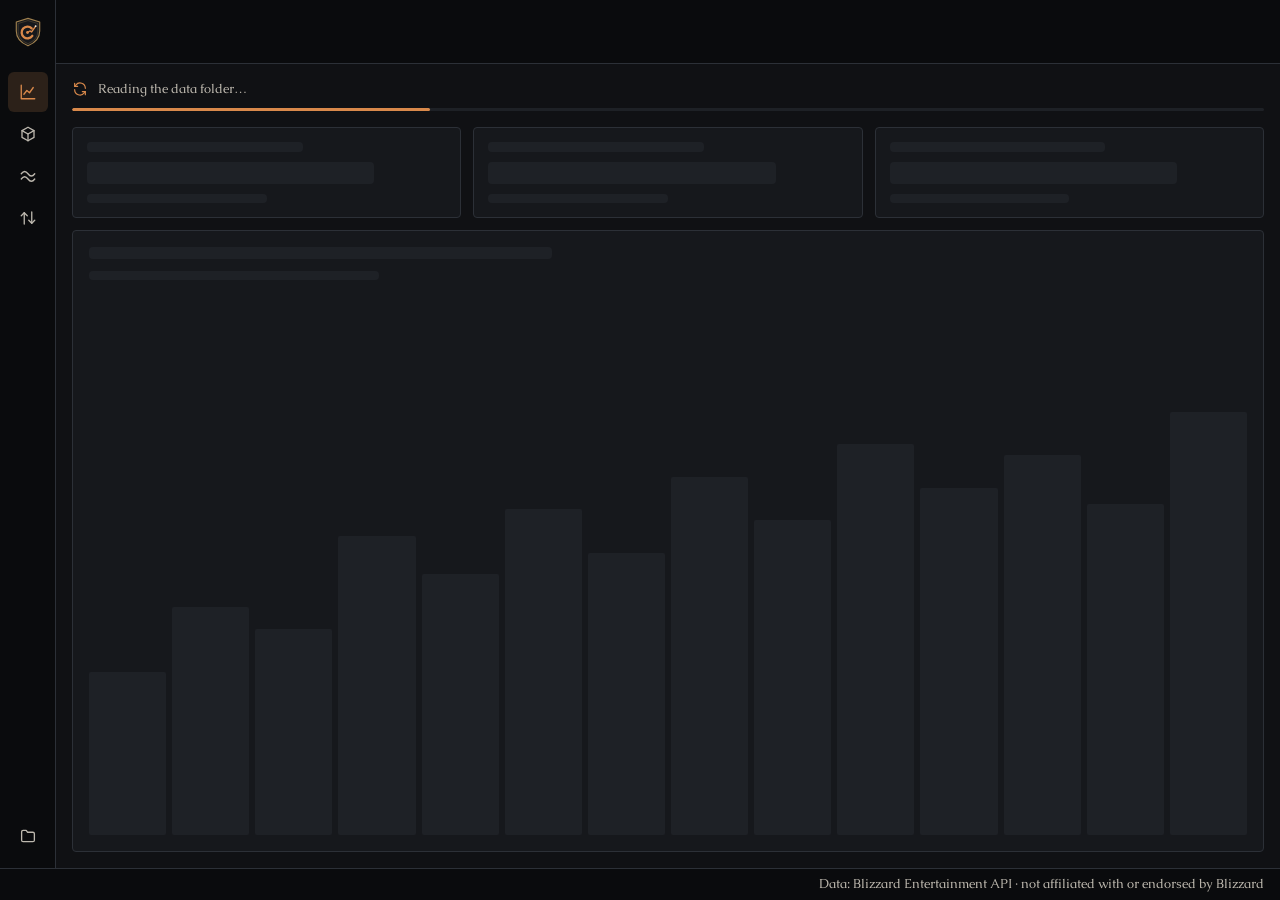
==== commit 009841e5: "Item icons beside item names, loaded by URL - scripts/fetch_icon_map.py builds web/data/icons.json (" ====
--- a/coppertrail/ui/web/index.html
+++ b/coppertrail/ui/web/index.html
@@ -2,7 +2,7 @@
 <html lang="en">
 <head>
 <meta charset="utf-8">
-<meta http-equiv="Content-Security-Policy" content="default-src 'self'; style-src 'self' 'unsafe-inline'; img-src 'self' data:">
+<meta http-equiv="Content-Security-Policy" content="default-src 'self'; style-src 'self' 'unsafe-inline'; img-src 'self' data: https://render.worldofwarcraft.com">
 <title>Coppertrail</title>
 <link rel="stylesheet" href="css/tokens.css">
 <link rel="stylesheet" href="css/base.css">
@@ -13,6 +13,8 @@
 <link rel="stylesheet" href="css/states.css">
 <link rel="stylesheet" href="css/layout.css">
 <link rel="stylesheet" href="css/views.css">
+<link rel="stylesheet" href="css/patterns.css">
+<link rel="stylesheet" href="css/movers.css">
 <link rel="stylesheet" href="vendor/uPlot.min.css">
 </head>
 <body>
--- a/coppertrail/ui/web/css/tokens.css
+++ b/coppertrail/ui/web/css/tokens.css
@@ -102,6 +102,8 @@
   --size-view-pad: 24px;
   --size-view-pad-compact: 16px;
   --size-gap: 16px;
+  --size-item-icon: 18px;
+  --size-item-icon-large: 40px;
   --coin-mark: 7px;
   --coin-gap: 3px;
   --coin-ring: 1px;
--- a/coppertrail/ui/web/css/components.css
+++ b/coppertrail/ui/web/css/components.css
@@ -182,3 +182,17 @@
 .rangebar .current { fill: var(--s4); }
 .chart { position: relative; }
 .chart .u-select { background: rgb(from var(--accent) r g b / 0.12); }
+
+/* Item icons (js/itemicon.js): one 1 px border, the fallback is an empty square. */
+.with-icon { display: inline-flex; align-items: center; gap: var(--space-2); min-width: 0; max-width: 100%; vertical-align: middle; }
+.with-icon > :last-child { min-width: 0; overflow: hidden; text-overflow: ellipsis; white-space: nowrap; }
+.item-icon {
+  flex: none; display: inline-block; width: var(--size-item-icon); height: var(--size-item-icon);
+  border: 1px solid var(--border); border-radius: 2px; background: var(--raised); object-fit: cover;
+}
+.item-icon.large { width: var(--size-item-icon-large); height: var(--size-item-icon-large); border-radius: var(--radius-control); }
+.with-icon.large { gap: var(--space-3); }
+.icon-row { display: flex; align-items: flex-start; gap: var(--space-2); min-width: 0; }
+.icon-row > .item-icon { margin-top: 1px; }
+.icon-text { min-width: 0; flex: 1; }
+.head-lead { display: flex; align-items: center; gap: var(--space-3); min-width: 0; }
--- a/coppertrail/ui/web/css/patterns.css
+++ b/coppertrail/ui/web/css/patterns.css
@@ -0,0 +1,57 @@
+/* Patterns (HANDOVER 8b "Views", mock-ups PatternsRhythm, PatternsSpreads). Only token variables. */
+
+.tabs { display: flex; flex-wrap: wrap; gap: 0 var(--space-1); border-bottom: 1px solid var(--border); flex: none; }
+.tab {
+  display: inline-flex; align-items: center; gap: var(--space-2); height: 40px; padding: 0 var(--space-2);
+  border: 0; border-bottom: 2px solid transparent; margin-bottom: -1px; background: transparent;
+  color: var(--text2); font-size: var(--type-body-size); white-space: nowrap;
+}
+.tab:hover { color: var(--text1); }
+.tab[aria-selected="true"] { color: var(--text1); border-bottom-color: var(--accent); }
+.tab-chip { height: 20px; padding: 0 8px; font-size: var(--type-small-size); color: var(--text3); }
+
+.basis {
+  display: flex; align-items: center; gap: var(--space-2); flex: none; min-width: 0;
+  padding: 10px var(--space-4); border: 1px solid var(--border); border-radius: var(--radius-card);
+  background: var(--surface); font-size: var(--type-small-size); color: var(--text2);
+}
+.basis-icon { display: inline-flex; color: var(--text3); flex: none; }
+.basis-text { white-space: nowrap; overflow: hidden; text-overflow: ellipsis; min-width: 0; }
+.basis-text b { color: var(--text1); font-weight: 700; }
+.basis-method { margin-left: auto; padding-left: var(--space-4); color: var(--text3); white-space: nowrap; overflow: hidden; text-overflow: ellipsis; min-width: 0; flex: 0 1 auto; }
+
+/* Charts left (flexible), ranked list right (640 px). The list never makes the row taller:
+   it is positioned inside its column and scrolls, so the charts set the height. */
+.pattern-grid { display: grid; grid-template-columns: minmax(0, 1fr) 640px; gap: var(--size-gap); align-items: stretch; }
+.pattern-charts { display: flex; flex-direction: column; gap: var(--size-gap); min-width: 0; }
+.pattern-side { position: relative; min-height: 520px; }
+.ranked-card { position: absolute; inset: 0; display: flex; flex-direction: column; min-height: 0; }
+.ranked-card .card-head { margin-bottom: var(--space-2); align-items: center; }
+.ranked-scroll { flex: 1; min-height: 0; overflow: auto; margin: 0 calc(-1 * var(--size-card-pad)); padding: 0 var(--size-card-pad); }
+table.ranked th { position: sticky; top: 0; background: var(--surface); z-index: 1; }
+table.ranked tbody tr { cursor: pointer; }
+table.ranked td.rank, table.ranked th.rank { width: 28px; padding-right: 0; }
+table.ranked td.item-cell { white-space: normal; padding-top: 6px; padding-bottom: 6px; min-width: 160px; }
+table.ranked .cell-name { line-height: 1.3; }
+table.ranked .item-cell .sub { font-size: var(--type-small-size); }
+table.ranked tr.selected .cell-name { color: var(--accent); }
+.cell-bar { display: inline-flex; align-items: center; gap: var(--space-2); }
+.cell-bar .bar-track { width: 90px; height: 5px; }
+.cell-bar .bar-text { min-width: 52px; text-align: right; }
+td.level.text1 { color: var(--text1); }
+td.level.text2 { color: var(--text2); }
+td.level.text3 { color: var(--text3); }
+.sort-btn .label { margin-right: 2px; }
+.pattern-state { padding: var(--space-6) var(--size-card-pad); }
+.pattern-state .needs-history { margin: 0 auto; }
+.state.waiting .state-title { margin-top: var(--space-3); }
+.state.waiting .state-text { max-width: 560px; }
+
+@media (max-width: 1440px) {
+  .pattern-grid { grid-template-columns: minmax(0, 1fr); }
+  .pattern-side { min-height: 0; }
+  .ranked-card { position: static; max-height: 640px; }
+}
+@media (min-width: 2400px) {
+  .pattern-grid { grid-template-columns: minmax(0, 1fr) 760px; }
+}
--- a/coppertrail/ui/web/css/movers.css
+++ b/coppertrail/ui/web/css/movers.css
@@ -0,0 +1,19 @@
+/* Movers & outliers (HANDOVER 8b "Views", mock-up Movers). Only token variables. */
+
+.movers-top { display: grid; grid-template-columns: repeat(2, minmax(0, 1fr)); gap: var(--size-gap); align-items: stretch; }
+.movers-top.refreshing, .movers-bottom.refreshing { opacity: 0.55; }
+.movers-table td, .mispricing-table td { height: 48px; }
+.movers-table .item-cell, .mispricing-table .item-cell { max-width: 260px; overflow: hidden; }
+.mispricing-table td.item-cell { white-space: normal; padding-top: 6px; padding-bottom: 6px; }
+.mispricing-table .item-cell .sub { font-size: var(--type-small-size); }
+.spark-col { width: 112px; }
+.mispricing-scroll { max-height: 520px; overflow-y: auto; }
+.mispricing-table th { position: sticky; top: 0; background: var(--surface); z-index: 1; }
+.range-key i.tick { width: 2px; height: 10px; background: var(--text2); border-radius: 0; }
+.range-key i.typical { width: 14px; height: 4px; background: var(--borderStrong); border-radius: 2px; }
+.threshold { height: 28px; }
+
+@media (max-width: 1440px) {
+  .movers-top { grid-template-columns: minmax(0, 1fr); }
+  .range-key { display: none; }
+}
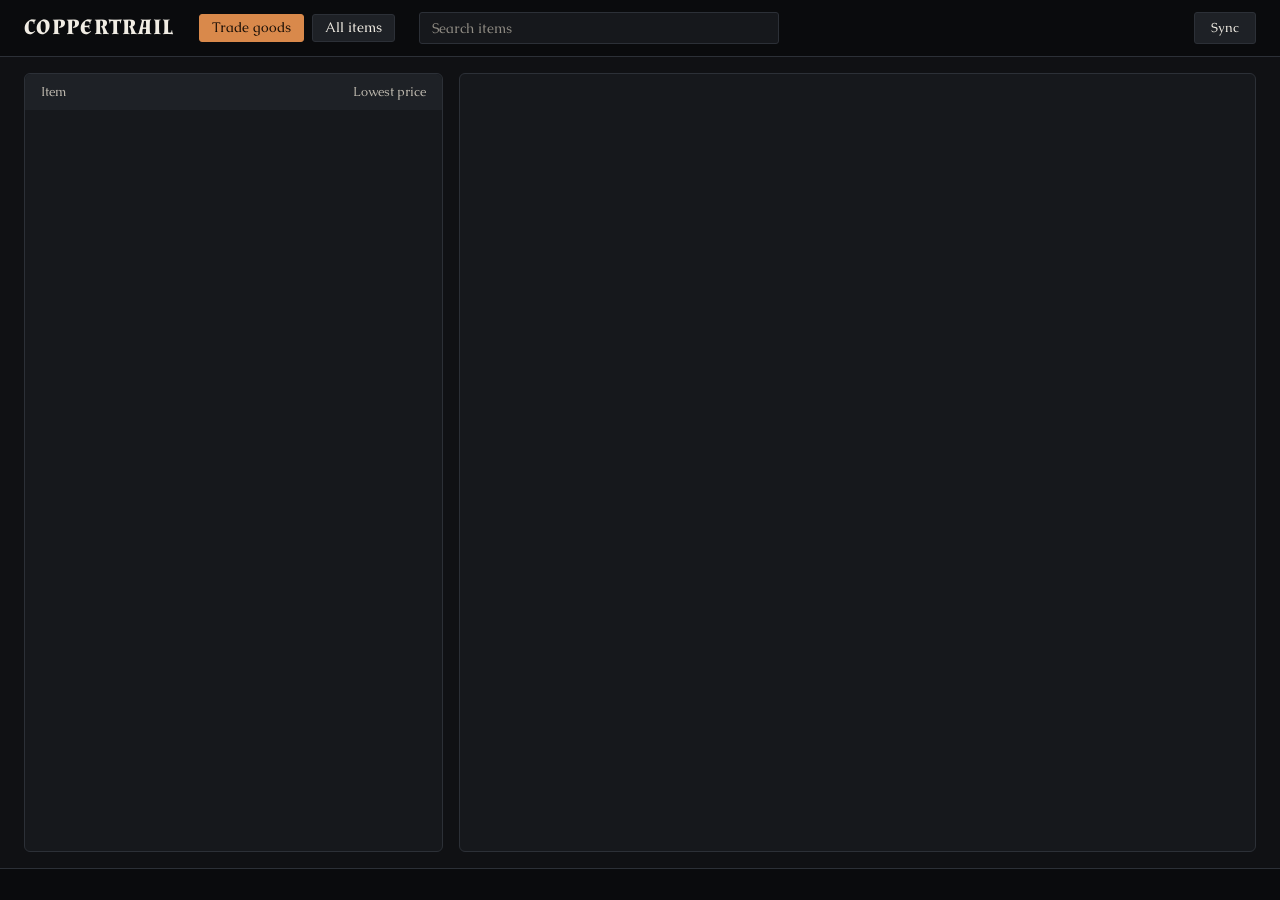
==== commit c0880df3: "[Data] Reworked Datacollection and Refactored App to match new data" ====
--- a/coppertrail/ui/web/index.html
+++ b/coppertrail/ui/web/index.html
@@ -6,25 +6,35 @@
 <title>Coppertrail</title>
 <link rel="stylesheet" href="css/tokens.css">
 <link rel="stylesheet" href="css/base.css">
-<link rel="stylesheet" href="css/components.css">
-<link rel="stylesheet" href="css/frame.css">
-<link rel="stylesheet" href="css/filterbar.css">
-<link rel="stylesheet" href="css/groupeditor.css">
-<link rel="stylesheet" href="css/states.css">
-<link rel="stylesheet" href="css/layout.css">
-<link rel="stylesheet" href="css/views.css">
-<link rel="stylesheet" href="css/patterns.css">
-<link rel="stylesheet" href="css/movers.css">
 <link rel="stylesheet" href="vendor/uPlot.min.css">
+<link rel="stylesheet" href="css/app.css">
 </head>
 <body>
-<div class="app" id="app">
-  <nav class="navrail" id="navrail" aria-label="Views"></nav>
-  <div class="main">
-    <div class="filterbar" id="filterbar" role="toolbar" aria-label="Filters"></div>
-    <main class="view" id="view"></main>
+<div class="app">
+  <header class="top">
+    <h1>Coppertrail</h1>
+    <div class="ranges" id="kind" role="group" aria-label="Show">
+      <button class="btn on" type="button" data-kind="trade" aria-pressed="true">Trade goods</button>
+      <button class="btn" type="button" data-kind="all" aria-pressed="false">All items</button>
+    </div>
+    <input class="search" id="search" type="search" placeholder="Search items" autocomplete="off" spellcheck="false" aria-label="Search items">
+    <div class="sync">
+      <span class="sync-text" id="sync-text"></span>
+      <button class="btn" id="sync-btn" type="button">Sync</button>
+    </div>
+  </header>
+  <div class="body">
+    <section class="panel list" aria-label="Items">
+      <div class="list-head">
+        <button class="sort" id="sort-name" type="button">Item</button>
+        <button class="sort num" id="sort-price" type="button">Lowest price</button>
+      </div>
+      <div class="rows" id="rows" role="listbox" aria-label="Items"></div>
+      <div class="list-foot" id="list-foot"></div>
+    </section>
+    <section class="panel detail" id="detail" aria-live="polite"></section>
   </div>
-  <footer class="statusstrip" id="statusstrip"></footer>
+  <footer class="strip" id="strip"></footer>
 </div>
 <script type="module" src="js/main.js"></script>
 </body>
--- a/coppertrail/ui/web/css/app.css
+++ b/coppertrail/ui/web/css/app.css
@@ -0,0 +1,97 @@
+/* Layout and parts of the one screen: header, item list, item detail, status strip.
+   Colours, fonts and sizes come from tokens.css only. */
+
+.app { display: grid; grid-template-rows: auto 1fr var(--size-status-h); height: 100vh; }
+
+/* Header */
+.top {
+  display: flex; align-items: center; gap: var(--space-5);
+  padding: var(--space-3) var(--size-view-pad); border-bottom: 1px solid var(--border); background: var(--bg0);
+}
+h1 {
+  font-family: var(--type-h1-family); font-weight: var(--type-h1-weight); font-size: var(--type-h1-size);
+  text-transform: var(--type-h1-transform); letter-spacing: var(--type-h1-spacing);
+}
+.search {
+  width: 360px; height: var(--size-control-h); padding: 0 var(--space-3);
+  background: var(--surface); border: 1px solid var(--border); border-radius: var(--radius-control);
+}
+.search::placeholder { color: var(--text3); }
+.search:focus { outline: none; border-color: var(--borderStrong); }
+.sync { margin-left: auto; display: flex; align-items: center; gap: var(--space-3); color: var(--text2); font-size: var(--type-sub-size); }
+.btn {
+  height: var(--size-control-h); padding: 0 var(--space-4);
+  background: var(--raised); border: 1px solid var(--border); border-radius: var(--radius-control); color: var(--text1);
+}
+.btn:hover:not(:disabled) { border-color: var(--borderStrong); }
+.btn:disabled { color: var(--textDis); }
+.btn.on { background: var(--accent); border-color: var(--accent); color: var(--accentOn); }
+
+/* Two panels */
+.body { display: grid; grid-template-columns: minmax(380px, 34%) 1fr; gap: var(--size-gap); padding: var(--size-gap) var(--size-view-pad); min-height: 0; }
+.panel { background: var(--surface); border: 1px solid var(--border); border-radius: var(--radius-panel); min-height: 0; }
+
+/* Item list */
+.list { display: grid; grid-template-rows: auto 1fr auto; overflow: hidden; }
+.list-head, .row { display: grid; grid-template-columns: 1fr auto; align-items: center; gap: var(--space-3); padding: 0 var(--space-4); }
+.list-head { height: var(--size-row-h); background: var(--raised); border-radius: var(--radius-panel) var(--radius-panel) 0 0; }
+.sort { background: none; border: 0; padding: 0; text-align: left; color: var(--text2); font-size: var(--type-th-size); }
+.sort.num { text-align: right; }
+.sort.active { color: var(--text1); }
+.rows { overflow-y: auto; }
+.row {
+  height: var(--size-row-h); cursor: pointer; user-select: none;
+  content-visibility: auto; contain-intrinsic-size: auto var(--size-row-h);
+}
+.row:hover { background: var(--raised); }
+.row.selected { background: var(--accentMuted); }
+.row .num, .list-foot { white-space: nowrap; }
+.list-foot { padding: var(--space-2) var(--space-4); color: var(--text3); font-size: var(--type-small-size); }
+
+/* Item detail */
+.detail { display: flex; flex-direction: column; gap: var(--space-4); padding: var(--space-5); overflow: auto; }
+.detail .empty { margin: auto; color: var(--text3); }
+.d-name { font-family: var(--type-h2-family); font-weight: var(--type-h2-weight); font-size: var(--type-h2-size); }
+.d-price { font-size: var(--type-display-size); font-weight: 400; line-height: 1.1; }
+.d-price .coin i { width: 12px; height: 12px; vertical-align: 3px; }
+.d-sub { display: flex; flex-wrap: wrap; gap: var(--space-4); color: var(--text2); font-size: var(--type-sub-size); }
+.ranges { display: flex; gap: var(--space-2); }
+.ranges .btn { height: 28px; padding: 0 var(--space-3); }
+.chart-wrap { position: relative; flex: 1; min-height: 320px; }
+.readout { min-height: 1.4em; color: var(--text2); font-size: var(--type-sub-size); }
+.stats { display: flex; gap: var(--space-6); color: var(--text2); font-size: var(--type-sub-size); }
+.stats b { display: block; font-weight: 400; color: var(--text3); font-size: var(--type-small-size); }
+
+/* Status strip */
+.strip {
+  display: flex; align-items: center; gap: var(--space-4); padding: 0 var(--size-view-pad);
+  border-top: 1px solid var(--border); background: var(--bg0); color: var(--text3); font-size: var(--type-small-size);
+}
+.strip .right { margin-left: auto; }
+.error { color: var(--fall); }
+
+/* Coins and item icons */
+.coin { white-space: nowrap; }
+.coin i {
+  display: inline-block; width: var(--coin-mark); height: var(--coin-mark); border-radius: 50%;
+  margin: 0 0 0 var(--coin-gap); vertical-align: 1px;
+}
+.coin i + span { margin-left: 0.25em; }
+.coin i.g { background: var(--gold); box-shadow: inset 0 0 0 var(--coin-ring) var(--goldRing); }
+.coin i.s { background: var(--silver); box-shadow: inset 0 0 0 var(--coin-ring) var(--silverRing); }
+.coin i.c { background: var(--copper); box-shadow: inset 0 0 0 var(--coin-ring) var(--copperRing); }
+.muted { color: var(--text3); }
+.up { color: var(--rise); white-space: nowrap; }
+.dn { color: var(--fall); white-space: nowrap; }
+.with-icon { display: inline-flex; align-items: center; gap: var(--space-2); min-width: 0; max-width: 100%; vertical-align: middle; }
+.with-icon > :last-child { min-width: 0; overflow: hidden; text-overflow: ellipsis; white-space: nowrap; }
+.with-icon.large { gap: var(--space-3); }
+.item-icon {
+  flex: none; display: inline-block; width: var(--size-item-icon); height: var(--size-item-icon);
+  border: 1px solid var(--border); border-radius: 2px; background: var(--raised); object-fit: cover;
+}
+.item-icon.large { width: var(--size-item-icon-large); height: var(--size-item-icon-large); border-radius: var(--radius-control); }
+
+/* uPlot */
+.uplot { font-family: var(--type-small-family); }
+.u-legend { display: none; }
